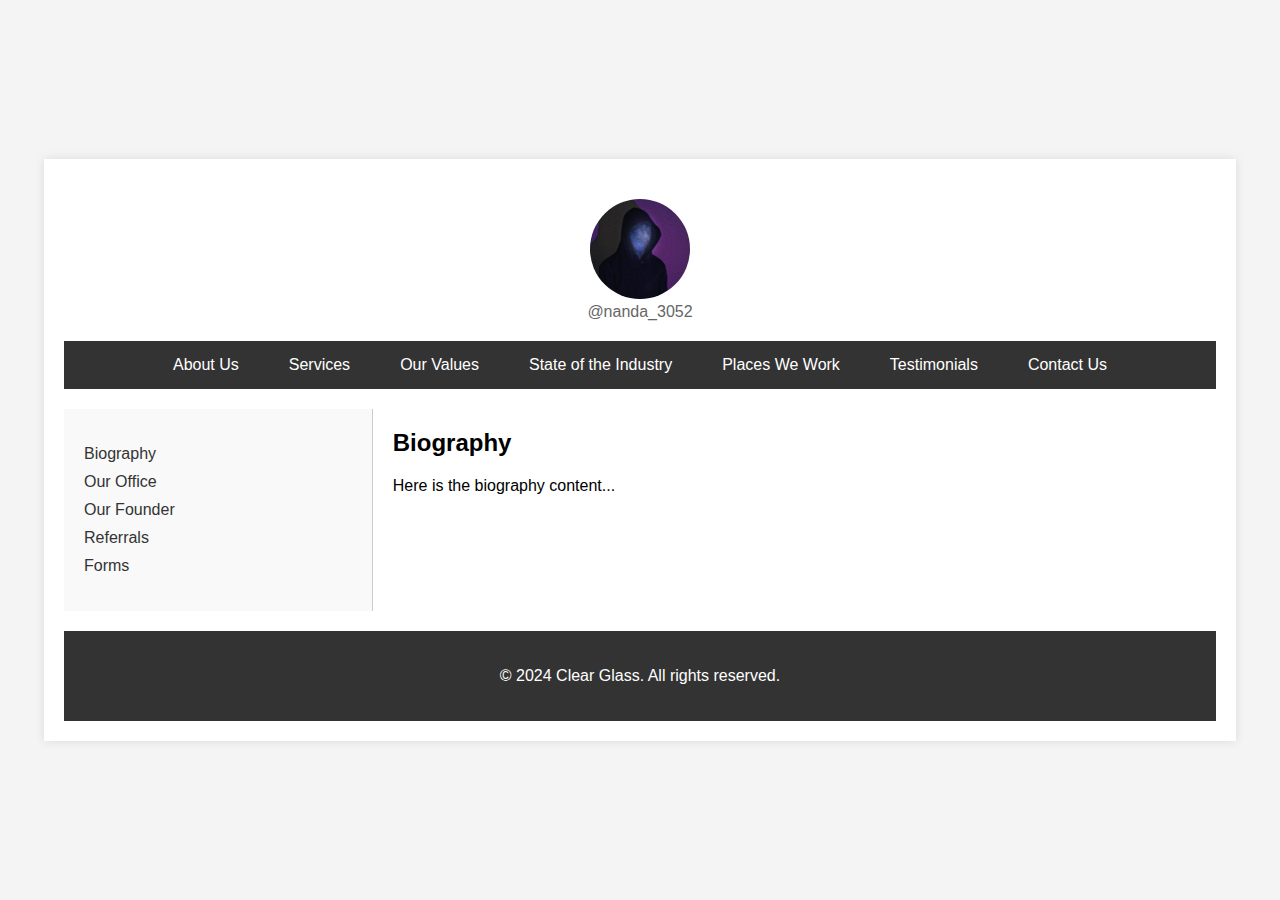
==== index.html @ 45a7cc40 "Add files via upload" ====
<!DOCTYPE html>
<html lang="en">
<head>
    <meta charset="UTF-8">
    <meta name="viewport" content="width=device-width, initial-scale=1.0">
    <title>Company Page</title>
    <link rel="stylesheet" href="index.css">
</head>
<body>
    <div class="container">
        <header>
            <img src="logo.img.jpeg" alt="LOGO">
            <p>@nanda_3052</p>
        </header>
        
        <nav>
            <a href="#">About Us</a>
            <a href="#">Services</a>
            <a href="#">Our Values</a>
            <a href="#">State of the Industry</a>
            <a href="#">Places We Work</a>
            <a href="#">Testimonials</a>
            <a href="#">Contact Us</a>
        </nav>
        <div class="content">
            <div class="sidebar">
                <ul>
                    <li><a href="#" data-content="biography">Biography</a></li>
                    <li><a href="#" data-content="our-office">Our Office</a></li>
                    <li><a href="#" data-content="our-founder">Our Founder</a></li>
                    <li><a href="#" data-content="referrals">Referrals</a></li>
                    <li><a href="#" data-content="forms">Forms</a></li>
                </ul>
            </div>
            <div class="main-content">
                <div id="biography" class="content-section">
                    <h2>Biography</h2>
                    <p>Here is the biography content...</p>
                </div>
                <div id="our-office" class="content-section" style="display: none;">
                    <h2>Our Office</h2>
                    <p>Here is the our office content...</p>
                </div>
                <div id="our-founder" class="content-section" style="display: none;">
                    <h2>Our Founder</h2>
                    <div class="founder-content">
                        <div class="text">
                            <p>Nanda Wahyu lahir dan dibesarkan di Tanjung Jabung Timur, Jambi. Dia adalah seorang mahasiswa yang bersemangat dan tekun dalam mengejar pendidikannya. Nanda menempuh pendidikan dasarnya di SDN 220 Tanjung Jabung Timur, tempat di mana minatnya dalam belajar mulai tumbuh. Semangatnya dalam mengejar ilmu terus berkembang ketika dia melanjutkan pendidikan menengahnya di SMPN 19 Tanjung Jabung Timur.
                                
                                Di SMP, Nanda terlibat dalam berbagai kegiatan ekstrakurikuler dan menjadi salah satu siswa yang dikenal karena keuletannya dalam menyelesaikan tugas-tugas sekolah. Kecintaannya terhadap ilmu semakin memantiknya untuk terus berprestasi. Setelah menyelesaikan pendidikan menengah, Nanda melanjutkan pendidikan ke tingkat yang lebih tinggi di SMKN 2 Kota Jambi. Di SMK, Nanda menunjukkan minat khusus dalam bidang tertentu dan aktif dalam kegiatan di luar kelas.
                                
                                Saat ini, Nanda Wahyu sedang menempuh pendidikan di UIN STS Jambi. Di perguruan tinggi, dia terus mengejar mimpi dan berusaha untuk menjadi pribadi yang lebih baik. Selain fokus pada pendidikan, Nanda juga terlibat dalam berbagai kegiatan organisasi atau kegiatan sosial yang membantu memperluas wawasannya dan meningkatkan keterampilan kepemimpinannya.
                                
                                Melalui perjalanan pendidikannya dan keterlibatannya dalam berbagai kegiatan, Nanda Wahyu bertekad untuk mencapai kesuksesan dan memberikan kontribusi positif bagi masyarakat dan lingkungan sekitarnya. Dia adalah contoh nyata dari semangat dan dedikasi dalam mengejar cita-cita, serta menjadi inspirasi bagi banyak orang di sekitarnya.</p>
                            <p></p>
                        </div>
                        <div class="images">
                            <img src="nandaaa.img.jpeg" alt="Image 1">
                            <img src="nandaaa3.img.jpeg" alt="Image 2">
                        </div>
                    </div>
                </div>
                <div id="referrals" class="content-section" style="display: none;">
                    <h2>Referrals</h2>
                    <p>Here is the referrals content...</p>
                </div>
                <div id="forms" class="content-section" style="display: none;">
                    <h2>Forms</h2>
                    <p>Here is the forms content...</p>
                </div>
            </div>
        </div>
        <footer>
            <p>&copy; 2024 Clear Glass. All rights reserved.</p>
        </footer>
    </div>
    <script>
        const links = document.querySelectorAll('.sidebar a');
        const sections = document.querySelectorAll('.content-section');

        links.forEach(link => {
            link.addEventListener('click', function(e) {
                e.preventDefault();
                const targetId = this.getAttribute('data-content');
                sections.forEach(section => {
                    if (section.id === targetId) {
                        section.style.display = 'block';
                    } else {
                        section.style.display = 'none';
                    }
                });
            });
        });
    </script>
</body>
</html>
---- index.css ----
body {
    font-family: Arial, sans-serif;
    margin: 0;
    padding: 0;
    background-color: #f4f4f4;
    display: flex;
    justify-content: center;
    align-items: center;
    min-height: 100vh;
}

.container {
    width: 90%;
    max-width: 1200px;
    background: #fff;
    padding: 20px;
    box-shadow: 0 0 10px rgba(0, 0, 0, 0.1);
}

header {
    text-align: center;
    padding: 20px 0;
}

header img {
    width: 100px;
    height: 100px;
    border-radius: 50%;
    object-fit: cover;
}

header p {
    margin: 0;
    color: #666;
}

nav {
    background: #333;
    color: #fff;
    display: flex;
    justify-content: center;
    padding: 10px 0;
}

nav a {
    color: #fff;
    margin: 0 15px;
    text-decoration: none;
    padding: 5px 10px;
}

nav a:hover {
    background: #4CAF50;
    border-radius: 5px;
}

.content {
    display: flex;
    margin-top: 20px;
}

.sidebar {
    width: 25%;
    padding: 20px;
    background: #f9f9f9;
    border-right: 1px solid #ccc;
}

.sidebar ul {
    list-style: none;
    padding: 0;
}

.sidebar li {
    margin: 10px 0;
}

.sidebar a {
    text-decoration: none;
    color: #333;
    cursor: pointer;
}

.main-content {
    width: 75%;
    padding: 20px;
}

.main-content h2 {
    margin-top: 0;
}

.founder-content {
    display: flex;
    justify-content: space-between;
    align-items: flex-start;
}

.founder-content .text {
    flex: 1;
    margin-right: 20px;
}

.images {
    display: flex;
    flex-direction: column;
    gap: 20px;
}

.images img {
    width: 300px;
    border-radius: 5px;
    object-fit: cover;
}

footer {
    text-align: center;
    padding: 20px 0;
    background: #333;
    color: #fff;
    margin-top: 20px;
}
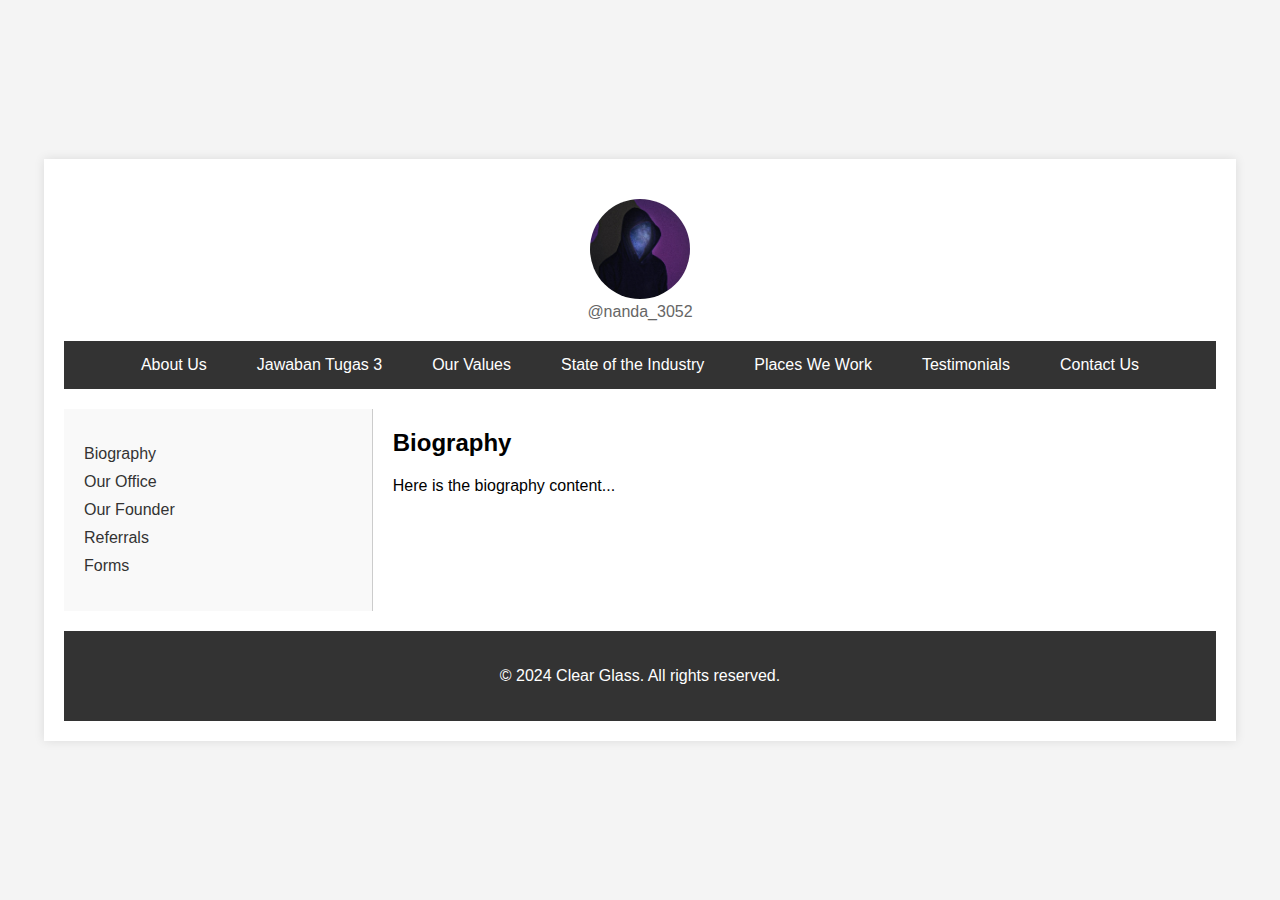
==== commit e728614f: "Update index.html" ====
--- a/index.html
+++ b/index.html
@@ -15,7 +15,7 @@
         
         <nav>
             <a href="#">About Us</a>
-            <a href="#">Services</a>
+            <a href="jawbantugas3.html">Jawaban Tugas 3</a>
             <a href="#">Our Values</a>
             <a href="#">State of the Industry</a>
             <a href="#">Places We Work</a>
@@ -26,7 +26,7 @@
             <div class="sidebar">
                 <ul>
                     <li><a href="#" data-content="biography">Biography</a></li>
-                    <li><a href="#" data-content="our-office">Our Office</a></li>
+                    <li><a href="jawabantugas3.html" data-content="our-office">Our Office</a></li>
                     <li><a href="#" data-content="our-founder">Our Founder</a></li>
                     <li><a href="#" data-content="referrals">Referrals</a></li>
                     <li><a href="#" data-content="forms">Forms</a></li>
